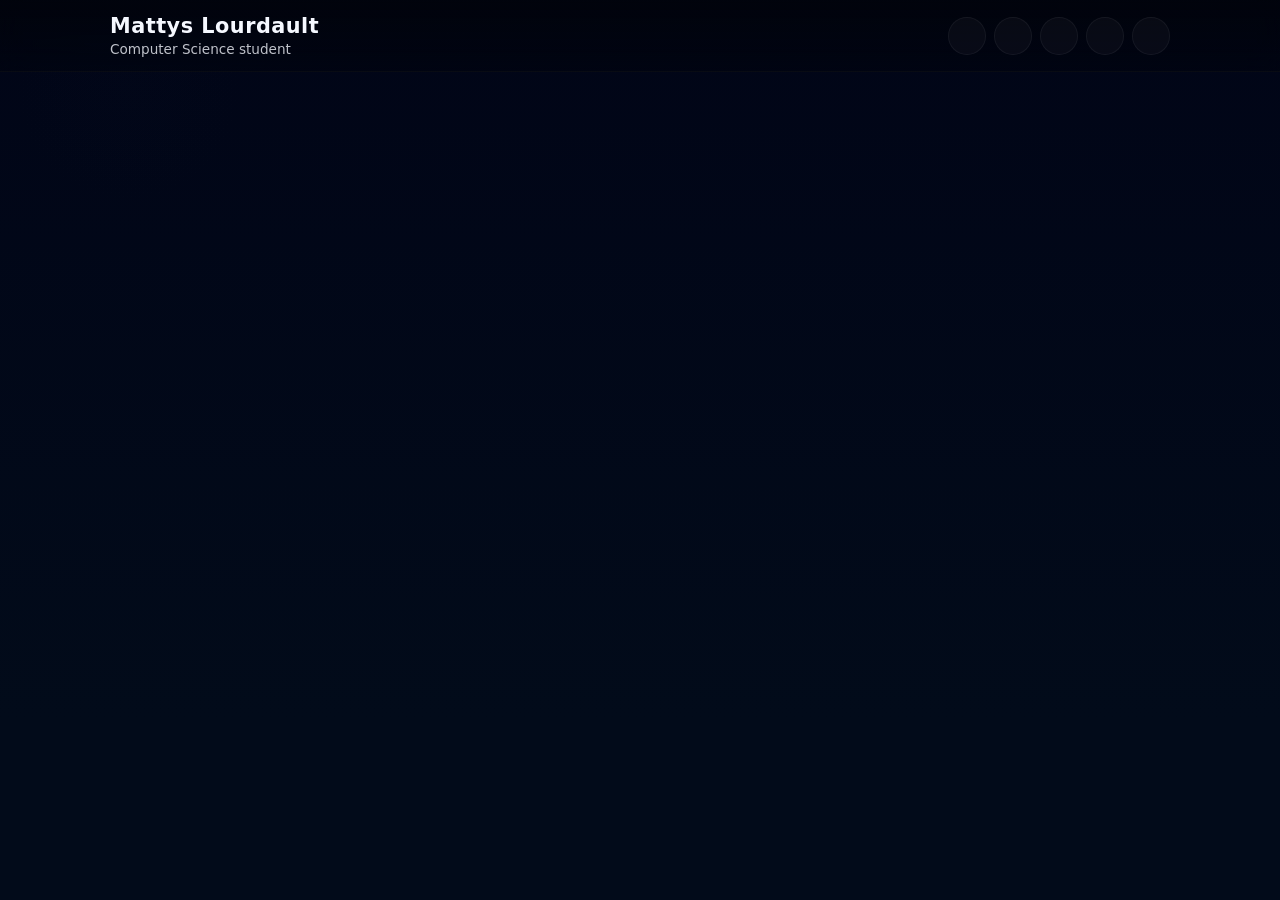
==== index.html @ cdf0d197 "Initial commit - Protfolio" ====
<!doctype html>
<html lang="en">
<head>
    <meta charset="utf-8">
    <meta name="viewport" content="width=device-width,initial-scale=1">
    <title>Mattys Lourdault – Portfolio</title>
    <meta name="description" content="Portfolio – Mattys Lourdault – Computer Science student">
    
    <link rel="stylesheet" href="css/styles.css">
    
    <script src="https://unpkg.com/lucide@latest"></script>
</head>

<body data-theme="dark">
    <canvas id="bg-canvas" aria-hidden="true"></canvas>

    <header class="site-header">
        <div class="header-inner">
            <div class="brand">
                <h1 id="header-name"></h1> 
                <p class="tagline" id="header-role"></p>
            </div>
            <div class="controls" id="header-controls">
                </div>
        </div>
    </header>

    <div id="app"></div>

    <div id="img-modal" class="modal" aria-hidden="true">
        <button id="img-modal-close" class="modal-close">×</button>
        <img id="img-modal-content" src="" alt="">
        <div id="img-modal-caption" class="modal-caption"></div>
    </div>

    <script src="js/data.js"></script>
    <script src="js/script.js"></script>
</body>
</html>
---- css/styles.css ----
:root{--bg-very-dark:#010517;--bg-gradient-start:#010517;--bg-gradient-end:#020b1a;--header-bg:linear-gradient(180deg, rgba(1, 3, 8, 0.7), rgba(1, 3, 8, 0.3));--panel:rgba(255, 255, 255, 0.03);--text:#f5f8ff;--muted:rgba(245, 248, 255, 0.78);--accent:#33aaff;--accent-2:#6fe0ff;--accent-lively:#33aaff;--accent-lively-bg:rgba(51, 170, 255, 0.15);--accent-lively-border:rgba(51, 170, 255, 0.2);--radius:12px;--maxw:1100px;--card-shadow:0 14px 40px rgba(2, 6, 16, 0.6);--canvas-grad-1:'rgba(1,3,8,0.02)';--canvas-grad-2:'rgba(1,3,8,0.06)';--canvas-line-1-base:'51,170,255';--canvas-line-1-alpha:0.06;--canvas-line-2-base:'51,170,255';--canvas-line-2-alpha:1.0;--canvas-dot-base:'180,230,255';--canvas-mouse-base:'50,170,255';--canvas-mouse-alpha:0.06}[data-theme="light"]{--bg-very-dark:#f9faff;--bg-gradient-start:#f9faff;--bg-gradient-end:#f0f6ff;--header-bg:linear-gradient(180deg, rgba(255, 255, 255, 0.8), rgba(255, 255, 255, 0.5));--panel:rgba(0, 10, 20, 0.04);--text:#071122;--muted:rgba(7, 17, 34, 0.7);--accent:#0b66ff;--accent-2:#50a7ff;--accent-lively:#00796b;--accent-lively-bg:rgba(0, 121, 107, 0.1);--accent-lively-border:rgba(0, 121, 107, 0.2);--card-shadow:0 8px 30px rgba(0, 0, 0, 0.1);--canvas-grad-1:'rgba(200, 220, 255, 0.04)';--canvas-grad-2:'rgba(200, 220, 255, 0.08)';--canvas-line-1-base:'0, 80, 180';--canvas-line-1-alpha:0.05;--canvas-line-2-base:'0, 80, 180';--canvas-line-2-alpha:1.0;--canvas-dot-base:'0, 70, 150';--canvas-mouse-base:'0, 100, 255';--canvas-mouse-alpha:0.05}*{box-sizing:border-box;margin:0;padding:0}html{scroll-behavior:smooth}html,body{height:100%;overflow-x:hidden}body{font-family:Inter,system-ui,-apple-system,"Segoe UI",Roboto,"Helvetica Neue",Arial;color:var(--text);background:radial-gradient(circle at 10% 10%,rgb(10 20 40 / .06),transparent 8%),linear-gradient(180deg,var(--bg-gradient-start),var(--bg-gradient-end) 80%);-webkit-font-smoothing:antialiased;-moz-osx-font-smoothing:grayscale;transition:background 0.5s}#bg-canvas{position:fixed;inset:0;z-index:-1;display:block}.site-header{position:sticky;top:0;z-index:20;backdrop-filter:blur(12px);background:var(--header-bg);border-bottom:1px solid rgb(255 255 255 / .03)}[data-theme="light"] .site-header{border-bottom:1px solid rgb(0 0 0 / .05)}.header-inner{max-width:var(--maxw);margin:0 auto;display:flex;align-items:center;justify-content:space-between;padding:14px 20px}.brand h1{font-size:1.3rem;font-weight:700;letter-spacing:.5px;margin:0;opacity:0;transform:translateY(20px);animation:fadeSlideIn 1.2s ease forwards 0.2s}.brand a{color:inherit;text-decoration:none}.tagline{margin:3px 0 0;color:var(--muted);font-size:.85rem;opacity:0;animation:fadeSlideIn 1.2s ease forwards 0.4s}.controls{display:flex;align-items:center;gap:8px}.icon-btn{background:var(--panel);border:1px solid rgb(255 255 255 / .05);border-radius:50%;width:38px;height:38px;display:flex;align-items:center;justify-content:center;text-decoration:none;color:var(--text);cursor:pointer;transition:all 0.3s cubic-bezier(.4,0,.2,1);opacity:0;animation:fadeSlideIn 1.2s ease forwards}[data-theme="light"] .icon-btn{border:1px solid rgb(0 0 0 / .05)}.icon-btn:nth-child(1){animation-delay:0.5s}.icon-btn:nth-child(2){animation-delay:0.6s}.icon-btn:nth-child(3){animation-delay:0.7s}.icon-btn:nth-child(4){animation-delay:0.8s}.icon-btn:nth-child(5){animation-delay:0.9s}.icon-btn:hover{background:var(--accent);color:#fff;transform:translateY(-3px) scale(1.05);box-shadow:0 8px 20px rgb(51 170 255 / .3)}[data-theme="light"] .icon-btn:hover{box-shadow:0 8px 20px rgb(11 102 255 / .3)}.main{position:relative;z-index:5;max-width:var(--maxw);margin:0 auto;padding:20px 20px 80px}.section{margin:80px 0;opacity:0;transform:translateY(40px);transition:opacity 0.8s ease,transform 0.8s ease}.section.visible{opacity:1;transform:translateY(0)}.section-title{font-size:1.8rem;margin:0 0 12px;text-align:center;position:relative;display:block;min-height:1.2em}.section-title::after{content:'|';color:var(--accent);margin-left:5px;display:inline-block;animation:blink 1s step-start infinite}@keyframes blink{50%{opacity:0}}.hero{text-align:center;margin-top:40px}.hero-card{display:flex;align-items:center;justify-content:center;gap:30px;background:linear-gradient(135deg,rgb(255 255 255 / .03),rgb(255 255 255 / .01));padding:40px;border-radius:var(--radius);box-shadow:var(--card-shadow);backdrop-filter:blur(10px);border:1px solid rgb(255 255 255 / .05);max-width:900px;margin:0 auto}[data-theme="light"] .hero-card{background:linear-gradient(135deg,rgb(255 255 255 / .5),rgb(255 255 255 / .3));border:1px solid rgb(0 0 0 / .05)}.profile-photo{width:140px;height:140px;border-radius:50%;object-fit:cover;border:3px solid rgb(51 170 255 / .3);box-shadow:0 0 30px rgb(51 170 255 / .2);transition:transform 0.3s ease}[data-theme="light"] .profile-photo{border:3px solid rgb(11 102 255 / .3);box-shadow:0 0 30px rgb(11 102 255 / .2)}.profile-photo:hover{transform:scale(1.05) rotate(2deg)}.hero-text{flex:1;text-align:left}.hero-text h2{font-size:1.5rem;margin:0 0 12px;line-height:1.4}.hero-text .lead{color:var(--muted);margin-bottom:20px;line-height:1.6}.hero-actions{display:flex;gap:12px;margin-top:16px}.btn{background:linear-gradient(135deg,var(--accent),var(--accent-2));color:#021224;padding:11px 20px;border-radius:10px;text-decoration:none;font-weight:600;font-size:.95rem;border:0;display:inline-block;transition:transform 0.2s,box-shadow 0.2s;box-shadow:0 6px 20px rgb(51 170 255 / .2);cursor:pointer}[data-theme="light"] .btn{color:#fff;box-shadow:0 6px 20px rgb(11 102 255 / .3)}.btn:hover{transform:translateY(-2px);box-shadow:0 10px 30px rgb(51 170 255 / .35)}[data-theme="light"] .btn:hover{box-shadow:0 10px 30px rgb(11 102 255 / .4)}.btn.outline{background:#fff0;border:1px solid rgb(255 255 255 / .1);color:var(--text);box-shadow:none}[data-theme="light"] .btn.outline{border:1px solid rgb(0 10 20 / .2);color:var(--text)}.btn.outline:hover{border-color:var(--accent);color:var(--accent);background:rgb(51 170 255 / .1)}[data-theme="light"] .btn.outline:hover{color:var(--accent);background:rgb(11 102 255 / .1)}.btn.small{padding:6px 14px;font-size:.85rem;border-radius:8px}.contacts{margin-top:18px;display:flex;gap:16px;font-size:.9rem}.contacts a{color:var(--muted);text-decoration:none;transition:color 0.3s}.contacts a:hover{color:var(--accent)}.skills-grid{display:grid;grid-template-columns:repeat(auto-fit,minmax(250px,1fr));gap:20px;margin-top:30px}.skill{background:linear-gradient(135deg,rgb(255 255 255 / .04),rgb(255 255 255 / .02));padding:20px;border-radius:12px;border:1px solid rgb(255 255 255 / .05);transition:transform 0.3s ease,box-shadow 0.3s ease}[data-theme="light"] .skill{background:linear-gradient(135deg,rgb(255 255 255 / .8),rgb(255 255 255 / .5));border:1px solid rgb(0 0 0 / .05)}.skill:hover{transform:translateY(-5px);box-shadow:0 10px 30px rgb(2 6 16 / .5)}.bar{height:10px;background:rgb(255 255 255 / .05);border-radius:8px;overflow:hidden;margin-top:8px}[data-theme="light"] .bar{background:rgb(0 0 0 / .08)}.bar-fill{height:100%;width:0%;background:linear-gradient(90deg,var(--accent),var(--accent-2));transition:width 1.5s cubic-bezier(.4,0,.2,1)}.two-col{display:grid;grid-template-columns:1fr 1fr;gap:30px;max-width:900px;margin:30px auto 0}.two-col ul{list-style:none;padding:0}.two-col li{padding:8px 0 8px 20px;color:var(--muted);position:relative}.two-col li::before{content:'→';position:absolute;left:0;color:var(--accent)}.project-filters{display:flex;justify-content:center;gap:15px;margin:30px 0;flex-wrap:wrap}.btn-filter{background:var(--panel);border:1px solid rgb(255 255 255 / .05);color:var(--muted);padding:8px 16px;border-radius:8px;cursor:pointer;font-size:.9rem;transition:all 0.3s ease}[data-theme="light"] .btn-filter{border:1px solid rgb(0 0 0 / .1)}.btn-filter:hover{background:rgb(255 255 255 / .1);color:var(--text)}[data-theme="light"] .btn-filter:hover{background:rgb(0 0 0 / .05)}.btn-filter.active{background:var(--accent);color:#021224;font-weight:600}[data-theme="light"] .btn-filter.active{color:#fff}.projects-grid{display:grid;grid-template-columns:repeat(auto-fit,minmax(300px,1fr));gap:24px;margin-top:30px}.project-tile{background:linear-gradient(135deg,rgb(255 255 255 / .04),rgb(255 255 255 / .01));border-radius:14px;overflow:hidden;border:1px solid rgb(255 255 255 / .05);transition:all 0.4s cubic-bezier(.4,0,.2,1);position:relative;display:flex;flex-direction:column}[data-theme="light"] .project-tile{background:linear-gradient(135deg,#ffffff,#fdfdff);border:1px solid rgb(0 0 0 / .05)}.project-tile:hover{transform:translateY(-10px);box-shadow:0 20px 50px rgb(2 6 16 / .7)}.project-tile::before{content:'';position:absolute;top:0;left:0;right:0;height:3px;background:linear-gradient(90deg,var(--accent),var(--accent-2));transform:scaleX(0);transform-origin:left;transition:transform 0.4s ease}.project-tile:hover::before{transform:scaleX(1)}.thumb{height:180px;background-size:cover;background-position:center;background-color:rgb(51 170 255 / .1);transition:transform 0.5s ease}.project-tile:hover .thumb{transform:scale(1.08)}.info{padding:20px;display:flex;flex-direction:column;flex-grow:1}.info-header{display:flex;justify-content:space-between;align-items:center;margin-bottom:8px}.info h4{margin:0;font-size:1.15rem}.proj-desc{color:var(--muted);margin-bottom:10px;font-size:.92rem;line-height:1.5;flex-grow:1}.proj-date{font-size:.85rem;margin-bottom:14px;color:var(--accent-2)}.proj-status{font-size:.8rem;font-weight:600;padding:3px 8px;border-radius:6px;white-space:nowrap}.proj-status.finished{color:#5cb85c;background:rgb(92 184 92 / .15)}.proj-status.in-progress{color:#f0ad4e;background:rgb(240 173 78 / .15)}.info-footer{display:flex;justify-content:space-between;align-items:center;margin-top:auto}.tags-wrapper{display:flex;gap:6px;flex-wrap:wrap;row-gap:10px;flex:1}.tag{display:inline-block;background:var(--accent-lively-bg);color:var(--accent-lively);padding:5px 10px;border-radius:6px;font-size:.8rem;border:1px solid var(--accent-lively-border);white-space:nowrap}.hobby-tile .tag{background:rgb(51 170 255 / .15);color:var(--accent-2);border:1px solid rgb(51 170 255 / .2)}[data-theme="light"] .hobby-tile .tag{background:rgb(11 102 255 / .1);color:var(--accent);border:1px solid rgb(11 102 255 / .2)}.card-list{display:grid;grid-template-columns:repeat(auto-fit,minmax(280px,1fr));gap:20px;margin-top:30px}.card{background:linear-gradient(135deg,rgb(255 255 255 / .04),rgb(255 255 255 / .02));padding:24px;border-radius:var(--radius);box-shadow:var(--card-shadow);border:1px solid rgb(255 255 255 / .05);transition:transform 0.3s ease;position:relative}[data-theme="light"] .card{background:linear-gradient(135deg,#ffffff,#fdfdff);border:1px solid rgb(0 0 0 / .05)}.card:hover{transform:translateY(-3px)}.card-date{display:block;font-size:.85rem;font-weight:500;margin-bottom:8px;color:var(--accent-2)}[data-theme="light"] .card-date{color:var(--accent)}.card h4{margin:0 0 10px;font-size:1.1rem;color:var(--text)}.project-single .card{margin-bottom:24px}.project-meta-row{display:flex;justify-content:space-between;align-items:flex-start;margin-top:25px;gap:20px;flex-wrap:wrap}.proj-cta{margin-left:auto;flex-shrink:0}.project-layout{display:grid;grid-template-columns:2fr 1fr;gap:24px;align-items:flex-start}.project-gallery{display:flex;flex-direction:column;gap:16px}.gthumb{height:300px;background-size:cover;background-position:center;border-radius:var(--radius);border:1px solid rgb(255 255 255 / .1);cursor:pointer;transition:transform 0.3s ease,box-shadow 0.3s ease}[data-theme="light"] .gthumb{border:1px solid rgb(0 0 0 / .1)}.gthumb:hover{transform:scale(1.03);box-shadow:0 10px 30px rgb(2 6 16 / .5)}.project-details p{margin-bottom:20px;line-height:1.6}.project-details ul{padding-left:20px;margin-bottom:20px}.project-details h4{margin-top:35px;margin-bottom:15px;font-size:1.1rem;color:var(--text)}.project-details h4:first-child{margin-top:0}.contact{text-align:center}.contact form{max-width:600px;margin:30px auto 0;display:flex;flex-direction:column;gap:14px}.contact input,.contact textarea{padding:14px;border-radius:10px;border:1px solid rgb(255 255 255 / .08);background:rgb(255 255 255 / .03);color:var(--text);font-family:inherit;font-size:.95rem;transition:border-color 0.3s,background 0.3s}[data-theme="light"] .contact input,[data-theme="light"] .contact textarea{border:1px solid rgb(0 0 0 / .1);background:rgb(0 0 0 / .02)}.contact input:focus,.contact textarea:focus{outline:none;border-color:var(--accent);background:rgb(255 255 255 / .05)}.form-row{display:flex;gap:12px;justify-content:center}.footer{text-align:center;margin-top:40px;padding:30px 0;color:var(--muted);font-size:.9rem;border-top:1px solid rgb(255 255 255 / .05)}[data-theme="light"] .footer{border-top:1px solid rgb(0 0 0 / .08)}.modal{position:fixed;inset:0;background:rgb(0 0 0 / .9);z-index:100;display:flex;align-items:center;justify-content:center;opacity:0;pointer-events:none;transition:opacity 0.3s ease}[data-theme="light"] .modal{background:rgb(255 255 255 / .8)}.modal.visible{opacity:1;pointer-events:all}.modal img{max-width:90vw;max-height:80vh;object-fit:contain;border-radius:8px;box-shadow:0 10px 40px rgb(0 0 0 / .5)}.modal-close{position:absolute;top:20px;right:30px;font-size:2.5rem;color:#fff;background:#fff0;border:0;cursor:pointer}[data-theme="light"] .modal-close{color:#000}.modal-caption{position:absolute;bottom:20px;color:#fff;font-size:1rem;background:rgb(0 0 0 / .5);padding:8px 16px;border-radius:8px}[data-theme="light"] .modal-caption{color:#000;background:rgb(255 255 255 / .8)}.fadein{animation:fadeSlideIn 0.5s ease forwards}@keyframes fadeSlideIn{from{opacity:0;transform:translateY(20px)}to{opacity:1;transform:translateY(0)}}.muted{opacity:.7;color:var(--muted)}@media (max-width:768px){.hero-card{flex-direction:column;text-align:center;padding:30px 20px}.hero-text{text-align:center}.hero-actions{justify-content:center}.contacts{flex-direction:column;gap:8px}.two-col{grid-template-columns:1fr}.projects-grid{grid-template-columns:1fr}.project-layout{grid-template-columns:1fr}.project-meta-row{flex-direction:column;align-items:flex-start}.proj-cta{margin-left:0}}@media (max-width:480px){.header-inner{flex-direction:column;gap:12px;text-align:center}.controls{flex-wrap:wrap;justify-content:center}.info-footer{flex-direction:column;align-items:flex-start;gap:14px}.info-footer .btn{width:100%;text-align:center}}
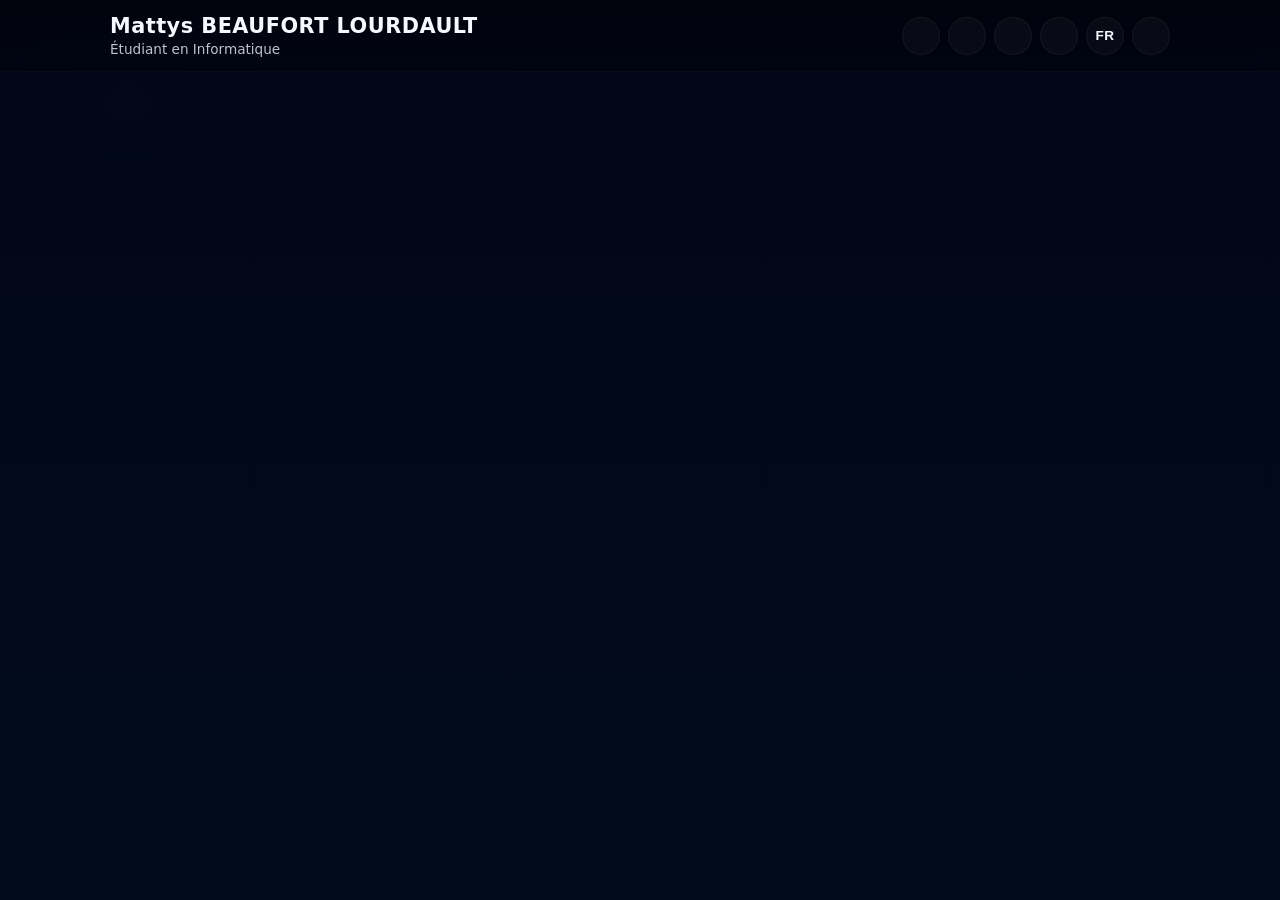
==== commit d3873a86: "feat: Implement a full website redesign, update CVs, and add server configuration files." ====
--- a/index.html
+++ b/index.html
@@ -1,13 +1,15 @@
 <!doctype html>
-<html lang="en">
+<html lang="fr">
+
 <head>
     <meta charset="utf-8">
     <meta name="viewport" content="width=device-width,initial-scale=1">
-    <title>Mattys Lourdault – Portfolio</title>
-    <meta name="description" content="Portfolio – Mattys Lourdault – Computer Science student">
-    
+    <title>Mattys BEAUFORT LOURDAULT – Portfolio</title>
+    <meta name="description"
+        content="Portfolio – Mattys BEAUFORT LOURDAULT – Étudiant en Informatique / Computer Science Student">
+
     <link rel="stylesheet" href="css/styles.css">
-    
+
     <script src="https://unpkg.com/lucide@latest"></script>
 </head>
 
@@ -17,11 +19,11 @@
     <header class="site-header">
         <div class="header-inner">
             <div class="brand">
-                <h1 id="header-name"></h1> 
+                <h1 id="header-name"></h1>
                 <p class="tagline" id="header-role"></p>
             </div>
             <div class="controls" id="header-controls">
-                </div>
+            </div>
         </div>
     </header>
 
@@ -36,4 +38,5 @@
     <script src="js/data.js"></script>
     <script src="js/script.js"></script>
 </body>
+
 </html>
--- a/css/styles.css
+++ b/css/styles.css
@@ -1 +1,1058 @@
-:root{--bg-very-dark:#010517;--bg-gradient-start:#010517;--bg-gradient-end:#020b1a;--header-bg:linear-gradient(180deg, rgba(1, 3, 8, 0.7), rgba(1, 3, 8, 0.3));--panel:rgba(255, 255, 255, 0.03);--text:#f5f8ff;--muted:rgba(245, 248, 255, 0.78);--accent:#33aaff;--accent-2:#6fe0ff;--accent-lively:#33aaff;--accent-lively-bg:rgba(51, 170, 255, 0.15);--accent-lively-border:rgba(51, 170, 255, 0.2);--radius:12px;--maxw:1100px;--card-shadow:0 14px 40px rgba(2, 6, 16, 0.6);--canvas-grad-1:'rgba(1,3,8,0.02)';--canvas-grad-2:'rgba(1,3,8,0.06)';--canvas-line-1-base:'51,170,255';--canvas-line-1-alpha:0.06;--canvas-line-2-base:'51,170,255';--canvas-line-2-alpha:1.0;--canvas-dot-base:'180,230,255';--canvas-mouse-base:'50,170,255';--canvas-mouse-alpha:0.06}[data-theme="light"]{--bg-very-dark:#f9faff;--bg-gradient-start:#f9faff;--bg-gradient-end:#f0f6ff;--header-bg:linear-gradient(180deg, rgba(255, 255, 255, 0.8), rgba(255, 255, 255, 0.5));--panel:rgba(0, 10, 20, 0.04);--text:#071122;--muted:rgba(7, 17, 34, 0.7);--accent:#0b66ff;--accent-2:#50a7ff;--accent-lively:#00796b;--accent-lively-bg:rgba(0, 121, 107, 0.1);--accent-lively-border:rgba(0, 121, 107, 0.2);--card-shadow:0 8px 30px rgba(0, 0, 0, 0.1);--canvas-grad-1:'rgba(200, 220, 255, 0.04)';--canvas-grad-2:'rgba(200, 220, 255, 0.08)';--canvas-line-1-base:'0, 80, 180';--canvas-line-1-alpha:0.05;--canvas-line-2-base:'0, 80, 180';--canvas-line-2-alpha:1.0;--canvas-dot-base:'0, 70, 150';--canvas-mouse-base:'0, 100, 255';--canvas-mouse-alpha:0.05}*{box-sizing:border-box;margin:0;padding:0}html{scroll-behavior:smooth}html,body{height:100%;overflow-x:hidden}body{font-family:Inter,system-ui,-apple-system,"Segoe UI",Roboto,"Helvetica Neue",Arial;color:var(--text);background:radial-gradient(circle at 10% 10%,rgb(10 20 40 / .06),transparent 8%),linear-gradient(180deg,var(--bg-gradient-start),var(--bg-gradient-end) 80%);-webkit-font-smoothing:antialiased;-moz-osx-font-smoothing:grayscale;transition:background 0.5s}#bg-canvas{position:fixed;inset:0;z-index:-1;display:block}.site-header{position:sticky;top:0;z-index:20;backdrop-filter:blur(12px);background:var(--header-bg);border-bottom:1px solid rgb(255 255 255 / .03)}[data-theme="light"] .site-header{border-bottom:1px solid rgb(0 0 0 / .05)}.header-inner{max-width:var(--maxw);margin:0 auto;display:flex;align-items:center;justify-content:space-between;padding:14px 20px}.brand h1{font-size:1.3rem;font-weight:700;letter-spacing:.5px;margin:0;opacity:0;transform:translateY(20px);animation:fadeSlideIn 1.2s ease forwards 0.2s}.brand a{color:inherit;text-decoration:none}.tagline{margin:3px 0 0;color:var(--muted);font-size:.85rem;opacity:0;animation:fadeSlideIn 1.2s ease forwards 0.4s}.controls{display:flex;align-items:center;gap:8px}.icon-btn{background:var(--panel);border:1px solid rgb(255 255 255 / .05);border-radius:50%;width:38px;height:38px;display:flex;align-items:center;justify-content:center;text-decoration:none;color:var(--text);cursor:pointer;transition:all 0.3s cubic-bezier(.4,0,.2,1);opacity:0;animation:fadeSlideIn 1.2s ease forwards}[data-theme="light"] .icon-btn{border:1px solid rgb(0 0 0 / .05)}.icon-btn:nth-child(1){animation-delay:0.5s}.icon-btn:nth-child(2){animation-delay:0.6s}.icon-btn:nth-child(3){animation-delay:0.7s}.icon-btn:nth-child(4){animation-delay:0.8s}.icon-btn:nth-child(5){animation-delay:0.9s}.icon-btn:hover{background:var(--accent);color:#fff;transform:translateY(-3px) scale(1.05);box-shadow:0 8px 20px rgb(51 170 255 / .3)}[data-theme="light"] .icon-btn:hover{box-shadow:0 8px 20px rgb(11 102 255 / .3)}.main{position:relative;z-index:5;max-width:var(--maxw);margin:0 auto;padding:20px 20px 80px}.section{margin:80px 0;opacity:0;transform:translateY(40px);transition:opacity 0.8s ease,transform 0.8s ease}.section.visible{opacity:1;transform:translateY(0)}.section-title{font-size:1.8rem;margin:0 0 12px;text-align:center;position:relative;display:block;min-height:1.2em}.section-title::after{content:'|';color:var(--accent);margin-left:5px;display:inline-block;animation:blink 1s step-start infinite}@keyframes blink{50%{opacity:0}}.hero{text-align:center;margin-top:40px}.hero-card{display:flex;align-items:center;justify-content:center;gap:30px;background:linear-gradient(135deg,rgb(255 255 255 / .03),rgb(255 255 255 / .01));padding:40px;border-radius:var(--radius);box-shadow:var(--card-shadow);backdrop-filter:blur(10px);border:1px solid rgb(255 255 255 / .05);max-width:900px;margin:0 auto}[data-theme="light"] .hero-card{background:linear-gradient(135deg,rgb(255 255 255 / .5),rgb(255 255 255 / .3));border:1px solid rgb(0 0 0 / .05)}.profile-photo{width:140px;height:140px;border-radius:50%;object-fit:cover;border:3px solid rgb(51 170 255 / .3);box-shadow:0 0 30px rgb(51 170 255 / .2);transition:transform 0.3s ease}[data-theme="light"] .profile-photo{border:3px solid rgb(11 102 255 / .3);box-shadow:0 0 30px rgb(11 102 255 / .2)}.profile-photo:hover{transform:scale(1.05) rotate(2deg)}.hero-text{flex:1;text-align:left}.hero-text h2{font-size:1.5rem;margin:0 0 12px;line-height:1.4}.hero-text .lead{color:var(--muted);margin-bottom:20px;line-height:1.6}.hero-actions{display:flex;gap:12px;margin-top:16px}.btn{background:linear-gradient(135deg,var(--accent),var(--accent-2));color:#021224;padding:11px 20px;border-radius:10px;text-decoration:none;font-weight:600;font-size:.95rem;border:0;display:inline-block;transition:transform 0.2s,box-shadow 0.2s;box-shadow:0 6px 20px rgb(51 170 255 / .2);cursor:pointer}[data-theme="light"] .btn{color:#fff;box-shadow:0 6px 20px rgb(11 102 255 / .3)}.btn:hover{transform:translateY(-2px);box-shadow:0 10px 30px rgb(51 170 255 / .35)}[data-theme="light"] .btn:hover{box-shadow:0 10px 30px rgb(11 102 255 / .4)}.btn.outline{background:#fff0;border:1px solid rgb(255 255 255 / .1);color:var(--text);box-shadow:none}[data-theme="light"] .btn.outline{border:1px solid rgb(0 10 20 / .2);color:var(--text)}.btn.outline:hover{border-color:var(--accent);color:var(--accent);background:rgb(51 170 255 / .1)}[data-theme="light"] .btn.outline:hover{color:var(--accent);background:rgb(11 102 255 / .1)}.btn.small{padding:6px 14px;font-size:.85rem;border-radius:8px}.contacts{margin-top:18px;display:flex;gap:16px;font-size:.9rem}.contacts a{color:var(--muted);text-decoration:none;transition:color 0.3s}.contacts a:hover{color:var(--accent)}.skills-grid{display:grid;grid-template-columns:repeat(auto-fit,minmax(250px,1fr));gap:20px;margin-top:30px}.skill{background:linear-gradient(135deg,rgb(255 255 255 / .04),rgb(255 255 255 / .02));padding:20px;border-radius:12px;border:1px solid rgb(255 255 255 / .05);transition:transform 0.3s ease,box-shadow 0.3s ease}[data-theme="light"] .skill{background:linear-gradient(135deg,rgb(255 255 255 / .8),rgb(255 255 255 / .5));border:1px solid rgb(0 0 0 / .05)}.skill:hover{transform:translateY(-5px);box-shadow:0 10px 30px rgb(2 6 16 / .5)}.bar{height:10px;background:rgb(255 255 255 / .05);border-radius:8px;overflow:hidden;margin-top:8px}[data-theme="light"] .bar{background:rgb(0 0 0 / .08)}.bar-fill{height:100%;width:0%;background:linear-gradient(90deg,var(--accent),var(--accent-2));transition:width 1.5s cubic-bezier(.4,0,.2,1)}.two-col{display:grid;grid-template-columns:1fr 1fr;gap:30px;max-width:900px;margin:30px auto 0}.two-col ul{list-style:none;padding:0}.two-col li{padding:8px 0 8px 20px;color:var(--muted);position:relative}.two-col li::before{content:'→';position:absolute;left:0;color:var(--accent)}.project-filters{display:flex;justify-content:center;gap:15px;margin:30px 0;flex-wrap:wrap}.btn-filter{background:var(--panel);border:1px solid rgb(255 255 255 / .05);color:var(--muted);padding:8px 16px;border-radius:8px;cursor:pointer;font-size:.9rem;transition:all 0.3s ease}[data-theme="light"] .btn-filter{border:1px solid rgb(0 0 0 / .1)}.btn-filter:hover{background:rgb(255 255 255 / .1);color:var(--text)}[data-theme="light"] .btn-filter:hover{background:rgb(0 0 0 / .05)}.btn-filter.active{background:var(--accent);color:#021224;font-weight:600}[data-theme="light"] .btn-filter.active{color:#fff}.projects-grid{display:grid;grid-template-columns:repeat(auto-fit,minmax(300px,1fr));gap:24px;margin-top:30px}.project-tile{background:linear-gradient(135deg,rgb(255 255 255 / .04),rgb(255 255 255 / .01));border-radius:14px;overflow:hidden;border:1px solid rgb(255 255 255 / .05);transition:all 0.4s cubic-bezier(.4,0,.2,1);position:relative;display:flex;flex-direction:column}[data-theme="light"] .project-tile{background:linear-gradient(135deg,#ffffff,#fdfdff);border:1px solid rgb(0 0 0 / .05)}.project-tile:hover{transform:translateY(-10px);box-shadow:0 20px 50px rgb(2 6 16 / .7)}.project-tile::before{content:'';position:absolute;top:0;left:0;right:0;height:3px;background:linear-gradient(90deg,var(--accent),var(--accent-2));transform:scaleX(0);transform-origin:left;transition:transform 0.4s ease}.project-tile:hover::before{transform:scaleX(1)}.thumb{height:180px;background-size:cover;background-position:center;background-color:rgb(51 170 255 / .1);transition:transform 0.5s ease}.project-tile:hover .thumb{transform:scale(1.08)}.info{padding:20px;display:flex;flex-direction:column;flex-grow:1}.info-header{display:flex;justify-content:space-between;align-items:center;margin-bottom:8px}.info h4{margin:0;font-size:1.15rem}.proj-desc{color:var(--muted);margin-bottom:10px;font-size:.92rem;line-height:1.5;flex-grow:1}.proj-date{font-size:.85rem;margin-bottom:14px;color:var(--accent-2)}.proj-status{font-size:.8rem;font-weight:600;padding:3px 8px;border-radius:6px;white-space:nowrap}.proj-status.finished{color:#5cb85c;background:rgb(92 184 92 / .15)}.proj-status.in-progress{color:#f0ad4e;background:rgb(240 173 78 / .15)}.info-footer{display:flex;justify-content:space-between;align-items:center;margin-top:auto}.tags-wrapper{display:flex;gap:6px;flex-wrap:wrap;row-gap:10px;flex:1}.tag{display:inline-block;background:var(--accent-lively-bg);color:var(--accent-lively);padding:5px 10px;border-radius:6px;font-size:.8rem;border:1px solid var(--accent-lively-border);white-space:nowrap}.hobby-tile .tag{background:rgb(51 170 255 / .15);color:var(--accent-2);border:1px solid rgb(51 170 255 / .2)}[data-theme="light"] .hobby-tile .tag{background:rgb(11 102 255 / .1);color:var(--accent);border:1px solid rgb(11 102 255 / .2)}.card-list{display:grid;grid-template-columns:repeat(auto-fit,minmax(280px,1fr));gap:20px;margin-top:30px}.card{background:linear-gradient(135deg,rgb(255 255 255 / .04),rgb(255 255 255 / .02));padding:24px;border-radius:var(--radius);box-shadow:var(--card-shadow);border:1px solid rgb(255 255 255 / .05);transition:transform 0.3s ease;position:relative}[data-theme="light"] .card{background:linear-gradient(135deg,#ffffff,#fdfdff);border:1px solid rgb(0 0 0 / .05)}.card:hover{transform:translateY(-3px)}.card-date{display:block;font-size:.85rem;font-weight:500;margin-bottom:8px;color:var(--accent-2)}[data-theme="light"] .card-date{color:var(--accent)}.card h4{margin:0 0 10px;font-size:1.1rem;color:var(--text)}.project-single .card{margin-bottom:24px}.project-meta-row{display:flex;justify-content:space-between;align-items:flex-start;margin-top:25px;gap:20px;flex-wrap:wrap}.proj-cta{margin-left:auto;flex-shrink:0}.project-layout{display:grid;grid-template-columns:2fr 1fr;gap:24px;align-items:flex-start}.project-gallery{display:flex;flex-direction:column;gap:16px}.gthumb{height:300px;background-size:cover;background-position:center;border-radius:var(--radius);border:1px solid rgb(255 255 255 / .1);cursor:pointer;transition:transform 0.3s ease,box-shadow 0.3s ease}[data-theme="light"] .gthumb{border:1px solid rgb(0 0 0 / .1)}.gthumb:hover{transform:scale(1.03);box-shadow:0 10px 30px rgb(2 6 16 / .5)}.project-details p{margin-bottom:20px;line-height:1.6}.project-details ul{padding-left:20px;margin-bottom:20px}.project-details h4{margin-top:35px;margin-bottom:15px;font-size:1.1rem;color:var(--text)}.project-details h4:first-child{margin-top:0}.contact{text-align:center}.contact form{max-width:600px;margin:30px auto 0;display:flex;flex-direction:column;gap:14px}.contact input,.contact textarea{padding:14px;border-radius:10px;border:1px solid rgb(255 255 255 / .08);background:rgb(255 255 255 / .03);color:var(--text);font-family:inherit;font-size:.95rem;transition:border-color 0.3s,background 0.3s}[data-theme="light"] .contact input,[data-theme="light"] .contact textarea{border:1px solid rgb(0 0 0 / .1);background:rgb(0 0 0 / .02)}.contact input:focus,.contact textarea:focus{outline:none;border-color:var(--accent);background:rgb(255 255 255 / .05)}.form-row{display:flex;gap:12px;justify-content:center}.footer{text-align:center;margin-top:40px;padding:30px 0;color:var(--muted);font-size:.9rem;border-top:1px solid rgb(255 255 255 / .05)}[data-theme="light"] .footer{border-top:1px solid rgb(0 0 0 / .08)}.modal{position:fixed;inset:0;background:rgb(0 0 0 / .9);z-index:100;display:flex;align-items:center;justify-content:center;opacity:0;pointer-events:none;transition:opacity 0.3s ease}[data-theme="light"] .modal{background:rgb(255 255 255 / .8)}.modal.visible{opacity:1;pointer-events:all}.modal img{max-width:90vw;max-height:80vh;object-fit:contain;border-radius:8px;box-shadow:0 10px 40px rgb(0 0 0 / .5)}.modal-close{position:absolute;top:20px;right:30px;font-size:2.5rem;color:#fff;background:#fff0;border:0;cursor:pointer}[data-theme="light"] .modal-close{color:#000}.modal-caption{position:absolute;bottom:20px;color:#fff;font-size:1rem;background:rgb(0 0 0 / .5);padding:8px 16px;border-radius:8px}[data-theme="light"] .modal-caption{color:#000;background:rgb(255 255 255 / .8)}.fadein{animation:fadeSlideIn 0.5s ease forwards}@keyframes fadeSlideIn{from{opacity:0;transform:translateY(20px)}to{opacity:1;transform:translateY(0)}}.muted{opacity:.7;color:var(--muted)}@media (max-width:768px){.hero-card{flex-direction:column;text-align:center;padding:30px 20px}.hero-text{text-align:center}.hero-actions{justify-content:center}.contacts{flex-direction:column;gap:8px}.two-col{grid-template-columns:1fr}.projects-grid{grid-template-columns:1fr}.project-layout{grid-template-columns:1fr}.project-meta-row{flex-direction:column;align-items:flex-start}.proj-cta{margin-left:0}}@media (max-width:480px){.header-inner{flex-direction:column;gap:12px;text-align:center}.controls{flex-wrap:wrap;justify-content:center}.info-footer{flex-direction:column;align-items:flex-start;gap:14px}.info-footer .btn{width:100%;text-align:center}}+:root {
+    --bg-very-dark: #010517;
+    --bg-gradient-start: #010517;
+    --bg-gradient-end: #020b1a;
+    --header-bg: linear-gradient(180deg, rgba(1, 3, 8, 0.7), rgba(1, 3, 8, 0.3));
+    --panel: rgba(255, 255, 255, 0.03);
+    --text: #f5f8ff;
+    --muted: rgba(245, 248, 255, 0.78);
+    --accent: #33aaff;
+    --accent-2: #6fe0ff;
+    --accent-lively: #33aaff;
+    --accent-lively-bg: rgba(51, 170, 255, 0.15);
+    --accent-lively-border: rgba(51, 170, 255, 0.2);
+    --radius: 12px;
+    --maxw: 1100px;
+    --card-shadow: 0 14px 40px rgba(2, 6, 16, 0.6);
+    --canvas-grad-1: 'rgba(1,3,8,0.02)';
+    --canvas-grad-2: 'rgba(1,3,8,0.06)';
+    --canvas-line-1-base: '51,170,255';
+    --canvas-line-1-alpha: 0.06;
+    --canvas-line-2-base: '51,170,255';
+    --canvas-line-2-alpha: 1.0;
+    --canvas-dot-base: '180,230,255';
+    --canvas-mouse-base: '50,170,255';
+    --canvas-mouse-alpha: 0.06
+}
+
+[data-theme="light"] {
+    --bg-very-dark: #f9faff;
+    --bg-gradient-start: #f9faff;
+    --bg-gradient-end: #f0f6ff;
+    --header-bg: linear-gradient(180deg, rgba(255, 255, 255, 0.8), rgba(255, 255, 255, 0.5));
+    --panel: rgba(0, 10, 20, 0.04);
+    --text: #071122;
+    --muted: rgba(7, 17, 34, 0.7);
+    --accent: #0b66ff;
+    --accent-2: #50a7ff;
+    --accent-lively: #00796b;
+    --accent-lively-bg: rgba(0, 121, 107, 0.1);
+    --accent-lively-border: rgba(0, 121, 107, 0.2);
+    --card-shadow: 0 8px 30px rgba(0, 0, 0, 0.1);
+    --canvas-grad-1: 'rgba(200, 220, 255, 0.04)';
+    --canvas-grad-2: 'rgba(200, 220, 255, 0.08)';
+    --canvas-line-1-base: '0, 80, 180';
+    --canvas-line-1-alpha: 0.05;
+    --canvas-line-2-base: '0, 80, 180';
+    --canvas-line-2-alpha: 1.0;
+    --canvas-dot-base: '0, 70, 150';
+    --canvas-mouse-base: '0, 100, 255';
+    --canvas-mouse-alpha: 0.05
+}
+
+* {
+    box-sizing: border-box;
+    margin: 0;
+    padding: 0
+}
+
+html {
+    scroll-behavior: smooth
+}
+
+html,
+body {
+    height: 100%;
+    overflow-x: hidden
+}
+
+body {
+    font-family: Inter, system-ui, -apple-system, "Segoe UI", Roboto, "Helvetica Neue", Arial;
+    color: var(--text);
+    background: radial-gradient(circle at 10% 10%, rgb(10 20 40 / .06), transparent 8%), linear-gradient(180deg, var(--bg-gradient-start), var(--bg-gradient-end) 80%);
+    -webkit-font-smoothing: antialiased;
+    -moz-osx-font-smoothing: grayscale;
+    transition: background 0.5s
+}
+
+#bg-canvas {
+    position: fixed;
+    inset: 0;
+    z-index: -1;
+    display: block
+}
+
+.site-header {
+    position: sticky;
+    top: 0;
+    z-index: 20;
+    backdrop-filter: blur(12px);
+    background: var(--header-bg);
+    border-bottom: 1px solid rgb(255 255 255 / .03)
+}
+
+[data-theme="light"] .site-header {
+    border-bottom: 1px solid rgb(0 0 0 / .05)
+}
+
+.header-inner {
+    max-width: var(--maxw);
+    margin: 0 auto;
+    display: flex;
+    align-items: center;
+    justify-content: space-between;
+    padding: 14px 20px
+}
+
+.brand h1 {
+    font-size: 1.3rem;
+    font-weight: 700;
+    letter-spacing: .5px;
+    margin: 0;
+    opacity: 0;
+    transform: translateY(20px);
+    animation: fadeSlideIn 1.2s ease forwards 0.2s
+}
+
+.brand a {
+    color: inherit;
+    text-decoration: none
+}
+
+.tagline {
+    margin: 3px 0 0;
+    color: var(--muted);
+    font-size: .85rem;
+    opacity: 0;
+    animation: fadeSlideIn 1.2s ease forwards 0.4s
+}
+
+.controls {
+    display: flex;
+    align-items: center;
+    gap: 8px
+}
+
+.icon-btn {
+    background: var(--panel);
+    border: 1px solid rgb(255 255 255 / .05);
+    border-radius: 50%;
+    width: 38px;
+    height: 38px;
+    display: flex;
+    align-items: center;
+    justify-content: center;
+    text-decoration: none;
+    color: var(--text);
+    cursor: pointer;
+    transition: all 0.3s cubic-bezier(.4, 0, .2, 1);
+    opacity: 0;
+    animation: fadeSlideIn 1.2s ease forwards
+}
+
+[data-theme="light"] .icon-btn {
+    border: 1px solid rgb(0 0 0 / .05)
+}
+
+.icon-btn:nth-child(1) {
+    animation-delay: 0.5s
+}
+
+.icon-btn:nth-child(2) {
+    animation-delay: 0.6s
+}
+
+.icon-btn:nth-child(3) {
+    animation-delay: 0.7s
+}
+
+.icon-btn:nth-child(4) {
+    animation-delay: 0.8s
+}
+
+.icon-btn:nth-child(5) {
+    animation-delay: 0.9s
+}
+
+.icon-btn:hover {
+    background: var(--accent);
+    color: #fff;
+    transform: translateY(-3px) scale(1.05);
+    box-shadow: 0 8px 20px rgb(51 170 255 / .3)
+}
+
+[data-theme="light"] .icon-btn:hover {
+    box-shadow: 0 8px 20px rgb(11 102 255 / .3)
+}
+
+.main {
+    position: relative;
+    z-index: 5;
+    max-width: var(--maxw);
+    margin: 0 auto;
+    padding: 20px 20px 80px
+}
+
+.section {
+    margin: 80px 0;
+    opacity: 0;
+    transform: translateY(40px);
+    transition: opacity 0.8s ease, transform 0.8s ease
+}
+
+.section.visible {
+    opacity: 1;
+    transform: translateY(0)
+}
+
+.section-title {
+    font-size: 1.8rem;
+    margin: 0 0 12px;
+    text-align: center;
+    position: relative;
+    display: block;
+    min-height: 1.2em
+}
+
+.section-title::after {
+    content: '|';
+    color: var(--accent);
+    margin-left: 5px;
+    display: inline-block;
+    animation: blink 1s step-start infinite
+}
+
+@keyframes blink {
+    50% {
+        opacity: 0
+    }
+}
+
+.hero {
+    text-align: center;
+    margin-top: 40px
+}
+
+.hero-card {
+    display: flex;
+    align-items: center;
+    justify-content: center;
+    gap: 30px;
+    background: linear-gradient(135deg, rgb(255 255 255 / .03), rgb(255 255 255 / .01));
+    padding: 40px;
+    border-radius: var(--radius);
+    box-shadow: var(--card-shadow);
+    backdrop-filter: blur(10px);
+    border: 1px solid rgb(255 255 255 / .05);
+    max-width: 900px;
+    margin: 0 auto
+}
+
+[data-theme="light"] .hero-card {
+    background: linear-gradient(135deg, rgb(255 255 255 / .5), rgb(255 255 255 / .3));
+    border: 1px solid rgb(0 0 0 / .05)
+}
+
+.profile-photo {
+    width: 140px;
+    height: 140px;
+    border-radius: 50%;
+    object-fit: cover;
+    border: 3px solid rgb(51 170 255 / .3);
+    box-shadow: 0 0 30px rgb(51 170 255 / .2);
+    transition: transform 0.3s ease
+}
+
+[data-theme="light"] .profile-photo {
+    border: 3px solid rgb(11 102 255 / .3);
+    box-shadow: 0 0 30px rgb(11 102 255 / .2)
+}
+
+.profile-photo:hover {
+    transform: scale(1.05) rotate(2deg)
+}
+
+.hero-text {
+    flex: 1;
+    text-align: left
+}
+
+.hero-text h2 {
+    font-size: 1.5rem;
+    margin: 0 0 12px;
+    line-height: 1.4
+}
+
+.hero-text .lead {
+    color: var(--muted);
+    margin-bottom: 20px;
+    line-height: 1.6
+}
+
+.hero-actions {
+    display: flex;
+    gap: 12px;
+    margin-top: 16px;
+    flex-wrap: wrap
+}
+
+.hero-actions .btn {
+    min-width: 150px;
+    text-align: center;
+    padding: 12px 24px;
+    font-size: .95rem
+}
+
+.btn {
+    display: inline-block;
+    background: linear-gradient(135deg, var(--accent), var(--accent-2));
+    color: #021224;
+    font-weight: 600;
+    padding: 11px 20px;
+    border-radius: var(--radius);
+    border: none;
+    cursor: pointer;
+    text-decoration: none;
+    transition: all 0.3s ease;
+    box-shadow: 0 4px 15px rgb(51 170 255 / .3)
+}
+
+.btn:hover {
+    transform: translateY(-2px);
+    box-shadow: 0 6px 20px rgb(51 170 255 / .4)
+}
+
+[data-theme="light"] .btn {
+    box-shadow: 0 4px 15px rgb(11 102 255 / .25)
+}
+
+[data-theme="light"] .btn:hover {
+    box-shadow: 0 6px 20px rgb(11 102 255 / .35)
+}
+
+.btn.outline {
+    background: #fff0;
+    border: 1px solid rgb(255 255 255 / .15);
+    color: var(--text);
+    box-shadow: none
+}
+
+[data-theme="light"] .btn.outline {
+    border: 1px solid rgb(0 10 20 / .2);
+    color: var(--text)
+}
+
+.btn.outline:hover {
+    border-color: var(--accent);
+    color: var(--accent);
+    background: rgb(51 170 255 / .1)
+}
+
+[data-theme="light"] .btn.outline:hover {
+    color: var(--accent);
+    background: rgb(11 102 255 / .1)
+}
+
+.btn.small {
+    padding: 6px 14px;
+    font-size: .85rem;
+    border-radius: 8px
+}
+
+.contacts {
+    margin-top: 18px;
+    display: flex;
+    gap: 16px;
+    font-size: .9rem
+}
+
+.contacts a {
+    color: var(--muted);
+    text-decoration: none;
+    transition: color 0.3s
+}
+
+.contacts a:hover {
+    color: var(--accent)
+}
+
+.skills-grid {
+    display: grid;
+    grid-template-columns: repeat(auto-fit, minmax(250px, 1fr));
+    gap: 20px;
+    margin-top: 30px
+}
+
+.skill {
+    background: linear-gradient(135deg, rgb(255 255 255 / .04), rgb(255 255 255 / .02));
+    padding: 20px;
+    border-radius: 12px;
+    border: 1px solid rgb(255 255 255 / .05);
+    transition: transform 0.3s ease, box-shadow 0.3s ease
+}
+
+[data-theme="light"] .skill {
+    background: linear-gradient(135deg, rgb(255 255 255 / .8), rgb(255 255 255 / .5));
+    border: 1px solid rgb(0 0 0 / .05)
+}
+
+.skill:hover {
+    transform: translateY(-5px);
+    box-shadow: 0 10px 30px rgb(2 6 16 / .5)
+}
+
+.bar {
+    height: 10px;
+    background: rgb(255 255 255 / .05);
+    border-radius: 8px;
+    overflow: hidden;
+    margin-top: 8px
+}
+
+[data-theme="light"] .bar {
+    background: rgb(0 0 0 / .08)
+}
+
+.bar-fill {
+    height: 100%;
+    width: 0%;
+    background: linear-gradient(90deg, var(--accent), var(--accent-2));
+    transition: width 1.5s cubic-bezier(.4, 0, .2, 1)
+}
+
+.two-col {
+    display: grid;
+    grid-template-columns: 1fr 1fr;
+    gap: 30px;
+    max-width: 900px;
+    margin: 30px auto 0
+}
+
+.two-col ul {
+    list-style: none;
+    padding: 0
+}
+
+.two-col li {
+    padding: 8px 0 8px 20px;
+    color: var(--muted);
+    position: relative
+}
+
+.two-col li::before {
+    content: '→';
+    position: absolute;
+    left: 0;
+    color: var(--accent)
+}
+
+.project-filters {
+    display: flex;
+    justify-content: center;
+    gap: 15px;
+    margin: 30px 0;
+    flex-wrap: wrap
+}
+
+.btn-filter {
+    background: var(--panel);
+    border: 1px solid rgb(255 255 255 / .05);
+    color: var(--muted);
+    padding: 8px 16px;
+    border-radius: 8px;
+    cursor: pointer;
+    font-size: .9rem;
+    transition: all 0.3s ease
+}
+
+[data-theme="light"] .btn-filter {
+    border: 1px solid rgb(0 0 0 / .1)
+}
+
+.btn-filter:hover {
+    background: rgb(255 255 255 / .1);
+    color: var(--text)
+}
+
+[data-theme="light"] .btn-filter:hover {
+    background: rgb(0 0 0 / .05)
+}
+
+.btn-filter.active {
+    background: var(--accent);
+    color: #021224;
+    font-weight: 600
+}
+
+[data-theme="light"] .btn-filter.active {
+    color: #fff
+}
+
+.projects-grid {
+    display: grid;
+    grid-template-columns: repeat(auto-fit, minmax(300px, 1fr));
+    gap: 24px;
+    margin-top: 30px
+}
+
+.project-tile {
+    background: linear-gradient(135deg, rgb(255 255 255 / .04), rgb(255 255 255 / .01));
+    border-radius: 14px;
+    overflow: hidden;
+    border: 1px solid rgb(255 255 255 / .05);
+    transition: all 0.4s cubic-bezier(.4, 0, .2, 1);
+    position: relative;
+    display: flex;
+    flex-direction: column
+}
+
+[data-theme="light"] .project-tile {
+    background: linear-gradient(135deg, #ffffff, #fdfdff);
+    border: 1px solid rgb(0 0 0 / .05)
+}
+
+.project-tile:hover {
+    transform: translateY(-10px);
+    box-shadow: 0 20px 50px rgb(2 6 16 / .7)
+}
+
+.project-tile::before {
+    content: '';
+    position: absolute;
+    top: 0;
+    left: 0;
+    right: 0;
+    height: 3px;
+    background: linear-gradient(90deg, var(--accent), var(--accent-2));
+    transform: scaleX(0);
+    transform-origin: left;
+    transition: transform 0.4s ease
+}
+
+.project-tile:hover::before {
+    transform: scaleX(1)
+}
+
+.thumb {
+    height: 180px;
+    background-size: cover;
+    background-position: center;
+    background-color: rgb(51 170 255 / .1);
+    transition: transform 0.5s ease
+}
+
+.project-tile:hover .thumb {
+    transform: scale(1.08)
+}
+
+.info {
+    padding: 20px;
+    display: flex;
+    flex-direction: column;
+    flex-grow: 1
+}
+
+.info-header {
+    display: flex;
+    justify-content: space-between;
+    align-items: center;
+    margin-bottom: 8px
+}
+
+.info h4 {
+    margin: 0;
+    font-size: 1.15rem
+}
+
+.proj-desc {
+    color: var(--muted);
+    margin-bottom: 10px;
+    font-size: .92rem;
+    line-height: 1.5;
+    flex-grow: 1
+}
+
+.proj-date {
+    font-size: .85rem;
+    margin-bottom: 14px;
+    color: var(--accent-2)
+}
+
+.proj-status {
+    font-size: .8rem;
+    font-weight: 600;
+    padding: 3px 8px;
+    border-radius: 6px;
+    white-space: nowrap
+}
+
+.proj-status.finished {
+    color: #5cb85c;
+    background: rgb(92 184 92 / .15)
+}
+
+.proj-status.in-progress {
+    color: #f0ad4e;
+    background: rgb(240 173 78 / .15)
+}
+
+.info-footer {
+    display: flex;
+    justify-content: space-between;
+    align-items: center;
+    margin-top: auto
+}
+
+.tags-wrapper {
+    display: flex;
+    gap: 6px;
+    flex-wrap: wrap;
+    row-gap: 10px;
+    flex: 1
+}
+
+.tag {
+    display: inline-block;
+    background: var(--accent-lively-bg);
+    color: var(--accent-lively);
+    padding: 5px 10px;
+    border-radius: 6px;
+    font-size: .8rem;
+    border: 1px solid var(--accent-lively-border);
+    white-space: nowrap
+}
+
+.hobby-tile .tag {
+    background: rgb(51 170 255 / .15);
+    color: var(--accent-2);
+    border: 1px solid rgb(51 170 255 / .2)
+}
+
+[data-theme="light"] .hobby-tile .tag {
+    background: rgb(11 102 255 / .1);
+    color: var(--accent);
+    border: 1px solid rgb(11 102 255 / .2)
+}
+
+.card-list {
+    display: grid;
+    grid-template-columns: repeat(auto-fit, minmax(280px, 1fr));
+    gap: 20px;
+    margin-top: 30px
+}
+
+.card {
+    background: linear-gradient(135deg, rgb(255 255 255 / .04), rgb(255 255 255 / .02));
+    padding: 24px;
+    border-radius: var(--radius);
+    box-shadow: var(--card-shadow);
+    border: 1px solid rgb(255 255 255 / .05);
+    transition: transform 0.3s ease;
+    position: relative
+}
+
+[data-theme="light"] .card {
+    background: linear-gradient(135deg, #ffffff, #fdfdff);
+    border: 1px solid rgb(0 0 0 / .05)
+}
+
+.card:hover {
+    transform: translateY(-3px)
+}
+
+.card-date {
+    display: block;
+    font-size: .85rem;
+    font-weight: 500;
+    margin-bottom: 8px;
+    color: var(--accent-2)
+}
+
+[data-theme="light"] .card-date {
+    color: var(--accent)
+}
+
+.card h4 {
+    margin: 0 0 10px;
+    font-size: 1.1rem;
+    color: var(--text)
+}
+
+.project-single .card {
+    margin-bottom: 24px
+}
+
+.project-meta-row {
+    display: flex;
+    justify-content: space-between;
+    align-items: flex-start;
+    margin-top: 25px;
+    gap: 20px;
+    flex-wrap: wrap
+}
+
+.proj-cta {
+    margin-left: auto;
+    flex-shrink: 0
+}
+
+.project-layout {
+    display: grid;
+    grid-template-columns: 2fr 1fr;
+    gap: 24px;
+    align-items: flex-start
+}
+
+.project-gallery {
+    display: flex;
+    flex-direction: column;
+    gap: 16px
+}
+
+.gthumb {
+    height: 300px;
+    background-size: cover;
+    background-position: center;
+    border-radius: var(--radius);
+    border: 1px solid rgb(255 255 255 / .1);
+    cursor: pointer;
+    transition: transform 0.3s ease, box-shadow 0.3s ease
+}
+
+[data-theme="light"] .gthumb {
+    border: 1px solid rgb(0 0 0 / .1)
+}
+
+.gthumb:hover {
+    transform: scale(1.03);
+    box-shadow: 0 10px 30px rgb(2 6 16 / .5)
+}
+
+.project-details p {
+    margin-bottom: 20px;
+    line-height: 1.6
+}
+
+.project-details ul {
+    padding-left: 20px;
+    margin-bottom: 20px
+}
+
+.project-details h4 {
+    margin-top: 35px;
+    margin-bottom: 15px;
+    font-size: 1.1rem;
+    color: var(--text)
+}
+
+.project-details h4:first-child {
+    margin-top: 0
+}
+
+.contact {
+    text-align: center
+}
+
+.contact form {
+    max-width: 600px;
+    margin: 30px auto 0;
+    display: flex;
+    flex-direction: column;
+    gap: 14px
+}
+
+.contact input,
+.contact textarea {
+    padding: 14px;
+    border-radius: 10px;
+    border: 1px solid rgb(255 255 255 / .08);
+    background: rgb(255 255 255 / .03);
+    color: var(--text);
+    font-family: inherit;
+    font-size: .95rem;
+    transition: border-color 0.3s, background 0.3s
+}
+
+[data-theme="light"] .contact input,
+[data-theme="light"] .contact textarea {
+    border: 1px solid rgb(0 0 0 / .1);
+    background: rgb(0 0 0 / .02)
+}
+
+.contact input:focus,
+.contact textarea:focus {
+    outline: none;
+    border-color: var(--accent);
+    background: rgb(255 255 255 / .05)
+}
+
+.form-row {
+    display: flex;
+    gap: 12px;
+    justify-content: center
+}
+
+.form-row .btn {
+    padding: 14px 40px;
+    font-size: 1rem;
+    min-width: 180px
+}
+
+.footer {
+    text-align: center;
+    margin-top: 40px;
+    padding: 30px 0;
+    color: var(--muted);
+    font-size: .9rem;
+    border-top: 1px solid rgb(255 255 255 / .05)
+}
+
+[data-theme="light"] .footer {
+    border-top: 1px solid rgb(0 0 0 / .08)
+}
+
+.modal {
+    position: fixed;
+    inset: 0;
+    background: rgb(0 0 0 / .9);
+    z-index: 100;
+    display: flex;
+    align-items: center;
+    justify-content: center;
+    opacity: 0;
+    pointer-events: none;
+    transition: opacity 0.3s ease
+}
+
+[data-theme="light"] .modal {
+    background: rgb(255 255 255 / .8)
+}
+
+.modal.visible {
+    opacity: 1;
+    pointer-events: all
+}
+
+.modal img {
+    max-width: 90vw;
+    max-height: 80vh;
+    object-fit: contain;
+    border-radius: 8px;
+    box-shadow: 0 10px 40px rgb(0 0 0 / .5)
+}
+
+.modal-close {
+    position: absolute;
+    top: 20px;
+    right: 30px;
+    font-size: 2.5rem;
+    color: #fff;
+    background: #fff0;
+    border: 0;
+    cursor: pointer
+}
+
+[data-theme="light"] .modal-close {
+    color: #000
+}
+
+.modal-caption {
+    position: absolute;
+    bottom: 20px;
+    color: #fff;
+    font-size: 1rem;
+    background: rgb(0 0 0 / .5);
+    padding: 8px 16px;
+    border-radius: 8px
+}
+
+[data-theme="light"] .modal-caption {
+    color: #000;
+    background: rgb(255 255 255 / .8)
+}
+
+.fadein {
+    animation: fadeSlideIn 0.5s ease forwards
+}
+
+@keyframes fadeSlideIn {
+    from {
+        opacity: 0;
+        transform: translateY(20px)
+    }
+
+    to {
+        opacity: 1;
+        transform: translateY(0)
+    }
+}
+
+.muted {
+    opacity: .7;
+    color: var(--muted)
+}
+
+@media (max-width:768px) {
+    .hero-card {
+        flex-direction: column;
+        text-align: center;
+        padding: 30px 20px
+    }
+
+    .hero-text {
+        text-align: center
+    }
+
+    .hero-actions {
+        justify-content: center
+    }
+
+    .contacts {
+        flex-direction: column;
+        gap: 8px
+    }
+
+    .two-col {
+        grid-template-columns: 1fr
+    }
+
+    .projects-grid {
+        grid-template-columns: 1fr
+    }
+
+    .project-layout {
+        grid-template-columns: 1fr
+    }
+
+    .project-meta-row {
+        flex-direction: column;
+        align-items: flex-start
+    }
+
+    .proj-cta {
+        margin-left: 0
+    }
+}
+
+@media (max-width:480px) {
+    .header-inner {
+        flex-direction: column;
+        gap: 12px;
+        text-align: center
+    }
+
+    .controls {
+        flex-wrap: wrap;
+        justify-content: center
+    }
+
+    .info-footer {
+        flex-direction: column;
+        align-items: flex-start;
+        gap: 14px
+    }
+
+    .info-footer .btn {
+        width: 100%;
+        text-align: center
+    }
+}
+
+.cv-dropdown,
+.cv-dropdown-hero {
+    position: relative;
+    display: inline-block
+}
+
+.cv-menu,
+.cv-menu-hero {
+    position: absolute;
+    top: 100%;
+    left: 50%;
+    transform: translateX(-50%);
+    background: linear-gradient(135deg, rgb(10 15 30 / .98), rgb(5 10 20 / .98));
+    border: 1px solid rgb(51 170 255 / .2);
+    border-radius: 10px;
+    padding: 8px 0;
+    min-width: 180px;
+    opacity: 0;
+    visibility: hidden;
+    transform: translateX(-50%) translateY(10px);
+    transition: all 0.3s ease;
+    z-index: 50;
+    box-shadow: 0 10px 40px rgb(0 0 0 / .5)
+}
+
+[data-theme="light"] .cv-menu,
+[data-theme="light"] .cv-menu-hero {
+    background: linear-gradient(135deg, rgb(255 255 255 / .98), rgb(245 248 255 / .98));
+    border: 1px solid rgb(11 102 255 / .2);
+    box-shadow: 0 10px 40px rgb(0 0 0 / .1)
+}
+
+.cv-menu.show,
+.cv-menu-hero.show {
+    opacity: 1;
+    visibility: visible;
+    transform: translateX(-50%) translateY(5px)
+}
+
+.cv-menu a,
+.cv-menu-hero a {
+    display: block;
+    padding: 10px 16px;
+    color: var(--text);
+    text-decoration: none;
+    font-size: .9rem;
+    transition: all 0.2s ease
+}
+
+.cv-menu a:hover,
+.cv-menu-hero a:hover {
+    background: rgb(51 170 255 / .1);
+    color: var(--accent)
+}
+
+[data-theme="light"] .cv-menu a:hover,
+[data-theme="light"] .cv-menu-hero a:hover {
+    background: rgb(11 102 255 / .1)
+}
+
+.lang-btn {
+    font-weight: 700;
+    font-size: 0.85rem !important;
+    letter-spacing: .5px
+}
+
+.lang-btn:hover {
+    background: var(--accent) !important;
+    color: #fff !important
+}
+
+.cv-dropdown-hero {
+    position: relative
+}
+
+.cv-menu-hero {
+    left: 0;
+    transform: translateX(0)
+}
+
+.cv-menu-hero.show {
+    transform: translateX(0) translateY(5px)
+}
+
+@media (max-width:768px) {
+
+    .cv-menu,
+    .cv-menu-hero {
+        left: 0;
+        transform: translateX(0);
+        min-width: 160px
+    }
+
+    .cv-menu.show,
+    .cv-menu-hero.show {
+        transform: translateX(0) translateY(5px)
+    }
+}
